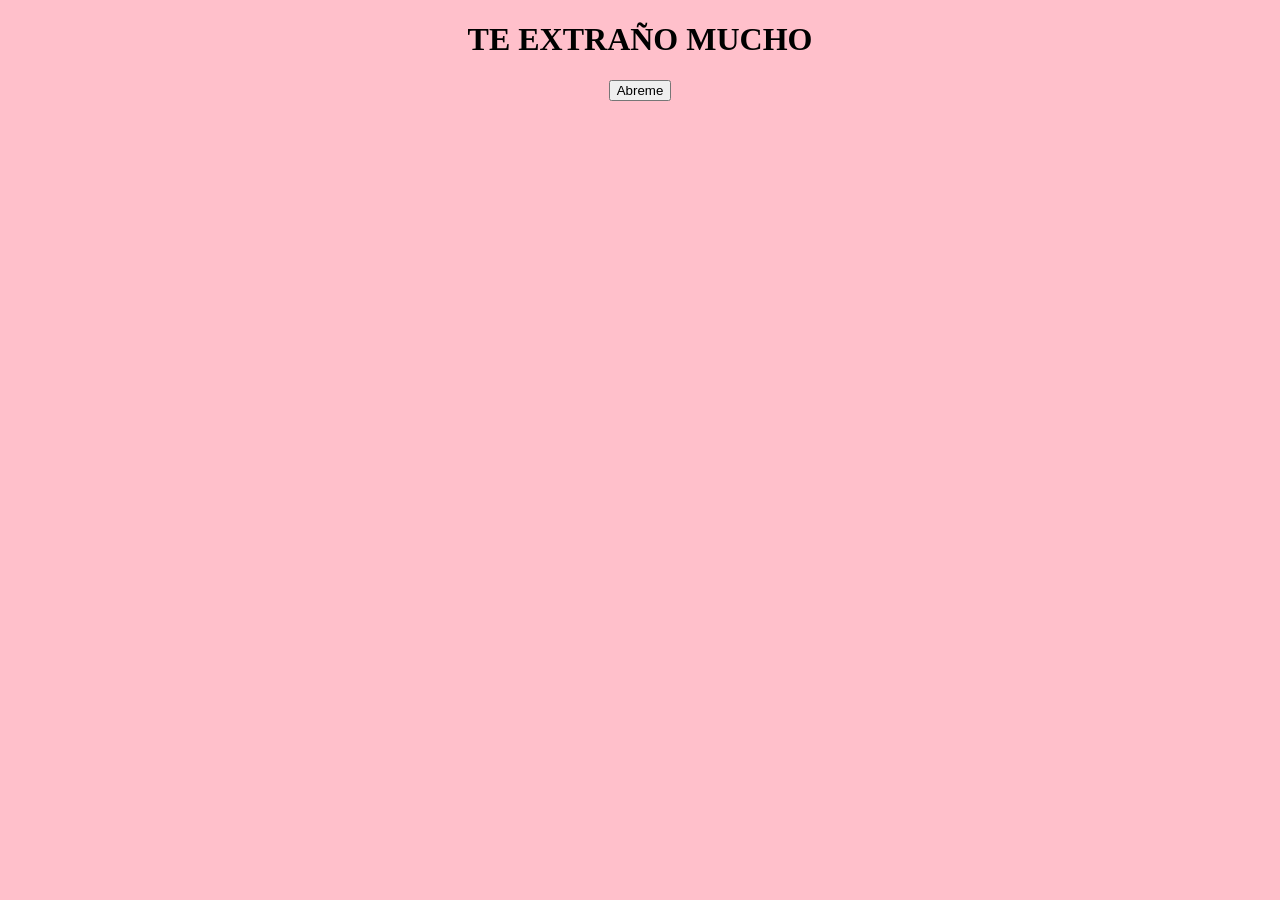
==== Index.html @ f230033e "Add files via upload" ====
<!DOCTYPE html>
<html lang="es">
<head>
    <meta charset="UTF-8">
    <meta http-equiv="X-UA-Compatible" content="IE-edge">
    <meta name="viewport" content="width=device-width, initial-scale=1.0">
    <link rel="stylesheet" href="Index.css">
    
</head>
<body>
    <div id="cajavideo">
       <div id="video">
         <h1>TE EXTRAÑO MUCHO</h1>
         <a href="video.html"><input type="button" value="Abreme"></a>
        </div>
        
    </div>
</body>
---- Index.css ----
#h1{
    font-family: Arial;
}

#cajavideo.video{
    
   
    
    position: relative;

}
#cajavideo{
    
    text-align: center;
    background-color: pink;
    position: absolute;
    top: 0;
    left: 0;
    bottom: 0;
    right: 0;
    margin: auto;
}
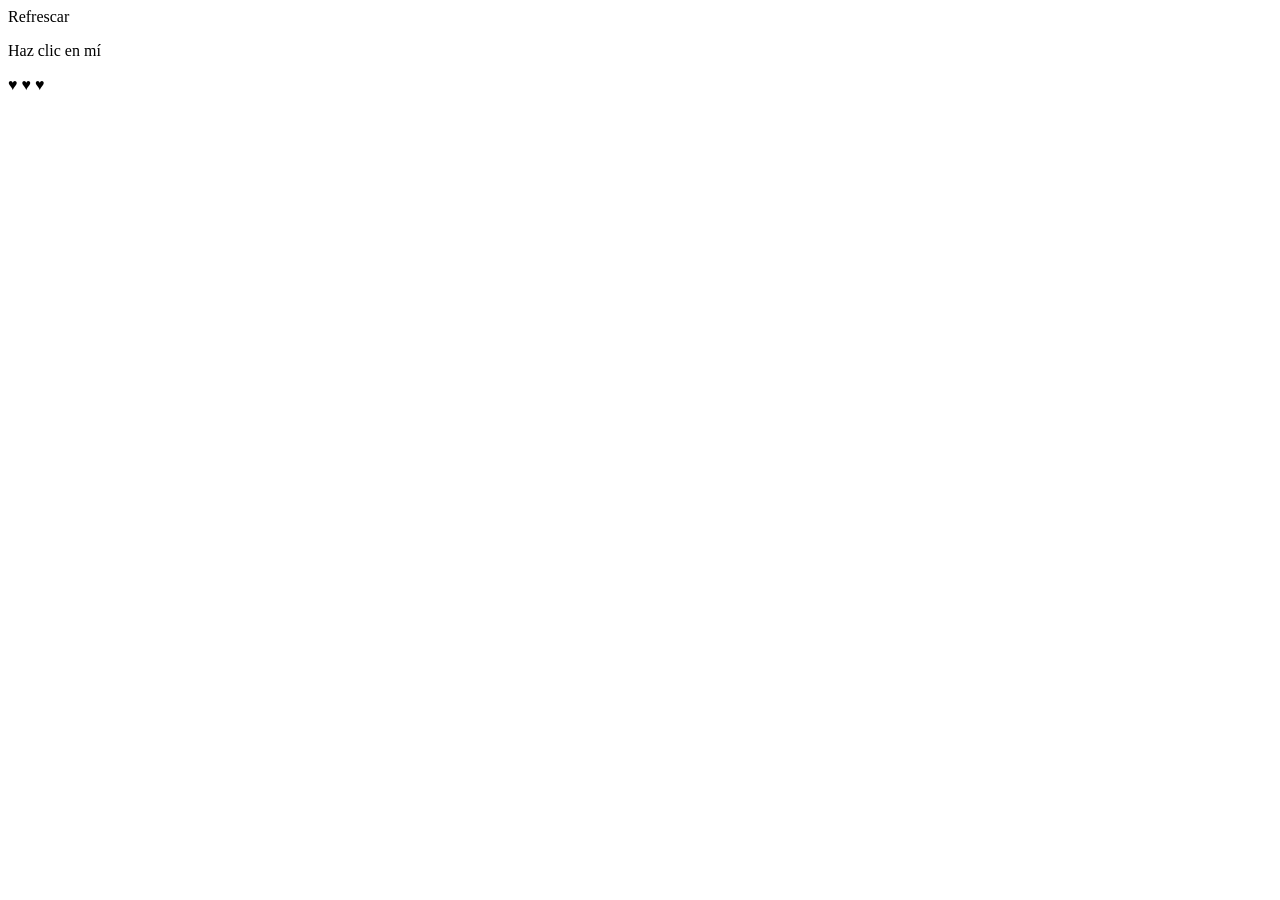
==== commit 765b5de0: "Update Index.html" ====
--- a/Index.html
+++ b/Index.html
@@ -4,15 +4,25 @@
     <meta charset="UTF-8">
     <meta http-equiv="X-UA-Compatible" content="IE-edge">
     <meta name="viewport" content="width=device-width, initial-scale=1.0">
-    <link rel="stylesheet" href="Index.css">
-    
+    <link rel="stylesheet" href="style.css">
+    <title>TE EXTRAÑO MUCHO</title>
 </head>
+
 <body>
-    <div id="cajavideo">
-       <div id="video">
-         <h1>TE EXTRAÑO MUCHO</h1>
-         <a href="video.html"><input type="button" value="Abreme"></a>
+    <div class="reload">Refrescar</div>
+    <div class="content">
+        <div class="heart">
+            <p class="title">Haz clic en mí</p>
+            <p class="message">&hearts; &hearts; &hearts;</p>
         </div>
-        
+        <div class="heart anime"></div>
+        <div class="hearts">
+            <div class="heart2"></div>
+            <div class="heart3"></div>
+            <div class="heart4"></div>
+        </div>
     </div>
-</body>+
+    <script src="script.js"></script>
+</body>
+</html>
